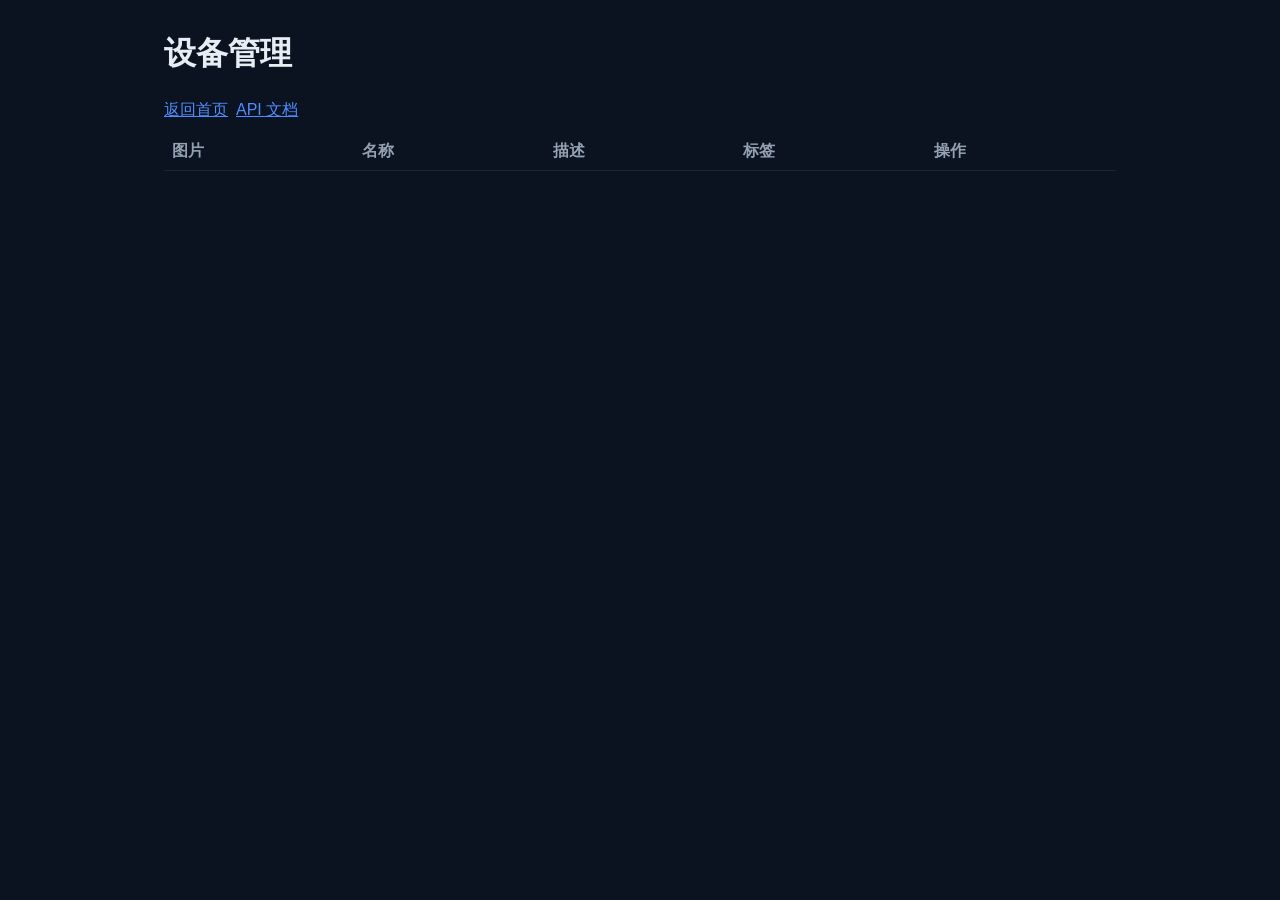
==== static/admin.html @ 5b6b6de2 "新增轻量rag 通过接口上传/更新设备信息（含图片），自动生成嵌入并持久化 查询设备（向量检索） 带检索上下文的问答（调用 Ollama）  包含设备信息和图片上传 支持获取设备列表和删除功能" ====
<!DOCTYPE html>
<html lang="zh-CN">
<head>
    <meta charset="UTF-8" />
    <meta name="viewport" content="width=device-width, initial-scale=1.0" />
    <title>设备管理</title>
    <link rel="stylesheet" href="/static/styles.css" />
    <style>
        .toolbar { display: flex; gap: 8px; margin-bottom: 12px; }
        table { width: 100%; border-collapse: collapse; }
        th, td { padding: 8px; border-bottom: 1px solid rgba(255,255,255,0.08); }
        th { text-align: left; color: #93a1b1; font-weight: 600; }
        td img { width: 80px; height: 56px; object-fit: cover; border: 1px solid rgba(255,255,255,0.08); border-radius: 6px; }
        .danger { background: #ef4444; color: white; border: none; border-radius: 6px; padding: 6px 10px; cursor: pointer; }
        .danger:hover { filter: brightness(1.1); }
    </style>
    </head>
<body>
    <div class="container">
        <h1>设备管理</h1>

        <div class="toolbar">
            <a href="/" style="color:#4f8cff">返回首页</a>
            <a href="/docs" target="_blank" style="color:#4f8cff">API 文档</a>
        </div>

        <table id="tbl">
            <thead>
                <tr>
                    <th>图片</th>
                    <th>名称</th>
                    <th>描述</th>
                    <th>标签</th>
                    <th>操作</th>
                </tr>
            </thead>
            <tbody></tbody>
        </table>
    </div>

    <script>
        async function fetchList() {
            const resp = await fetch('/api/rag/list');
            if (!resp.ok) throw new Error(await resp.text());
            return resp.json();
        }

        async function remove(id) {
            if (!confirm('确认删除该设备？')) return;
            const resp = await fetch('/api/rag/delete/' + encodeURIComponent(id), { method: 'DELETE' });
            if (!resp.ok) alert('删除失败');
            await load();
        }

        async function load() {
            const data = await fetchList();
            const tbody = document.querySelector('#tbl tbody');
            tbody.innerHTML = '';
            for (const it of (data.items || [])) {
                const tr = document.createElement('tr');
                tr.innerHTML = `
                    <td>${it.image_url ? `<img src="${it.image_url}" />` : '-'}</td>
                    <td>${it.name || ''}</td>
                    <td><div style="max-width:420px">${it.description || ''}</div></td>
                    <td>${(it.tags || []).join(', ')}</td>
                    <td><button class="danger" onclick="remove('${it.id}')">删除</button></td>
                `;
                tbody.appendChild(tr);
            }
        }

        load();
    </script>
</body>
</html>
---- static/styles.css ----
/* 页面样式：保持简洁清晰，方便实验演示 */

:root {
    --bg: #0b1220;
    --card: #121a2b;
    --text: #e6edf3;
    --muted: #93a1b1;
    --primary: #4f8cff;
}

* { box-sizing: border-box; }

body {
    margin: 0;
    font-family: ui-sans-serif, -apple-system, Segoe UI, Roboto, Helvetica, Arial, "Apple Color Emoji";
    background: var(--bg);
    color: var(--text);
}

.container {
    max-width: 1000px;
    margin: 0 auto;
    padding: 24px;
}

h1 { margin: 8px 0 24px; font-weight: 600; }
h2 { margin: 16px 0; font-weight: 600; }

.chat-section, .recommend-section {
    background: var(--card);
    border: 1px solid rgba(255,255,255,0.06);
    border-radius: 12px;
    padding: 16px;
    margin-bottom: 24px;
}

.chat-box { display: flex; gap: 12px; }

textarea#prompt {
    flex: 1;
    min-height: 96px;
    background: #0f172a;
    color: var(--text);
    border: 1px solid rgba(255,255,255,0.1);
    border-radius: 8px;
    padding: 12px;
    resize: vertical;
}

button#sendBtn {
    min-width: 96px;
    border: none;
    border-radius: 8px;
    background: var(--primary);
    color: white;
    cursor: pointer;
    font-weight: 600;
}

button#sendBtn:hover { filter: brightness(1.1); }

.reply { margin-top: 12px; color: var(--muted); white-space: pre-wrap; }

.cards {
    display: grid;
    grid-template-columns: repeat(3, 1fr);
    gap: 12px;
}

.card {
    background: #0f172a;
    border: 1px solid rgba(255,255,255,0.08);
    border-radius: 10px;
    overflow: hidden;
}

.card img { width: 100%; height: 160px; object-fit: cover; background: #111827; }

.card-body { padding: 12px; }

.card-title { margin: 0 0 4px; font-size: 16px; font-weight: 600; }

.card-desc { margin: 0; color: var(--muted); font-size: 14px; min-height: 40px; }

@media (max-width: 768px) {
    .cards { grid-template-columns: 1fr; }
}
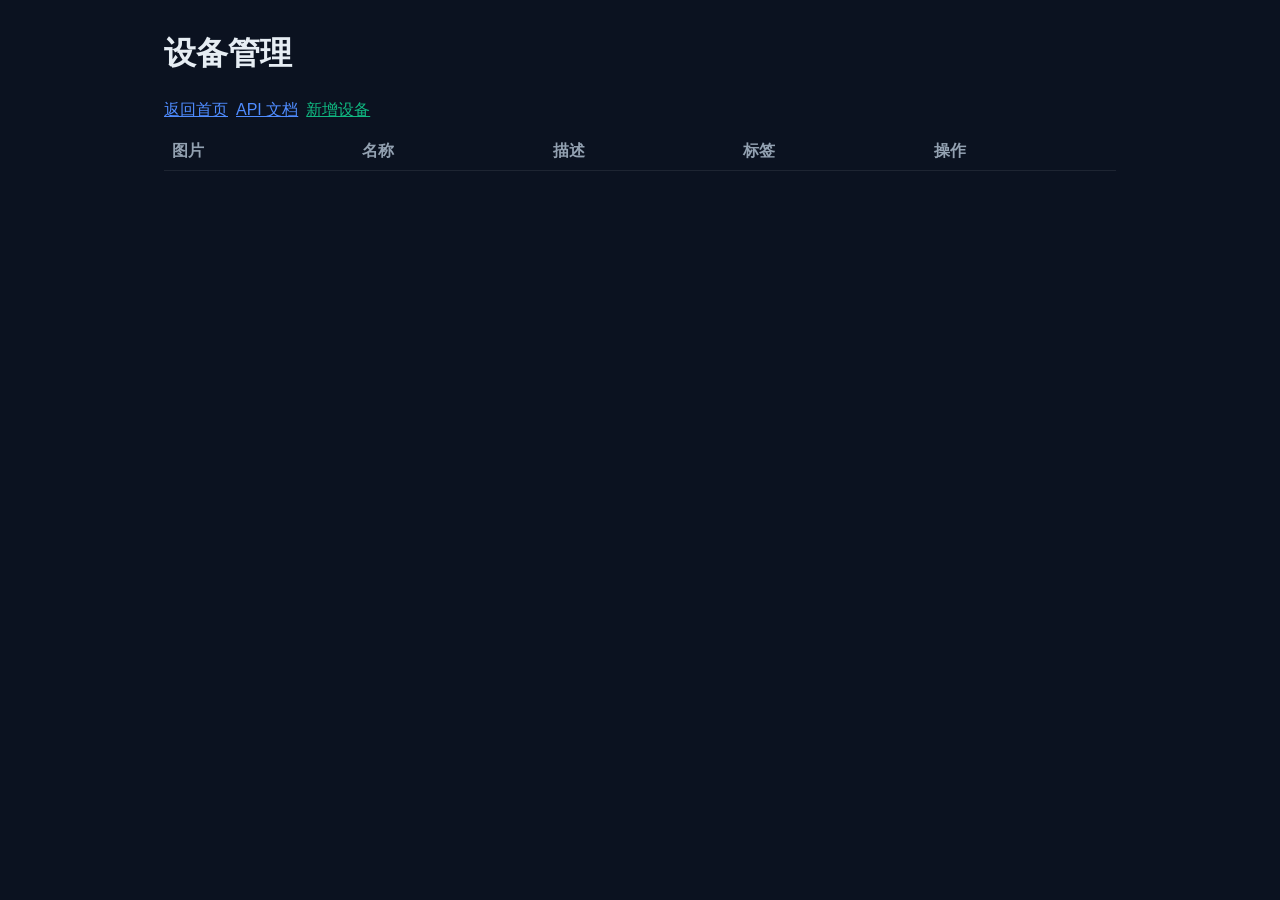
==== commit 8d334225: "新增两个实验设备用例" ====
--- a/static/admin.html
+++ b/static/admin.html
@@ -22,6 +22,7 @@
         <div class="toolbar">
             <a href="/" style="color:#4f8cff">返回首页</a>
             <a href="/docs" target="_blank" style="color:#4f8cff">API 文档</a>
+            <a href="/static/upload.html" style="color:#10b981">新增设备</a>
         </div>
 
         <table id="tbl">
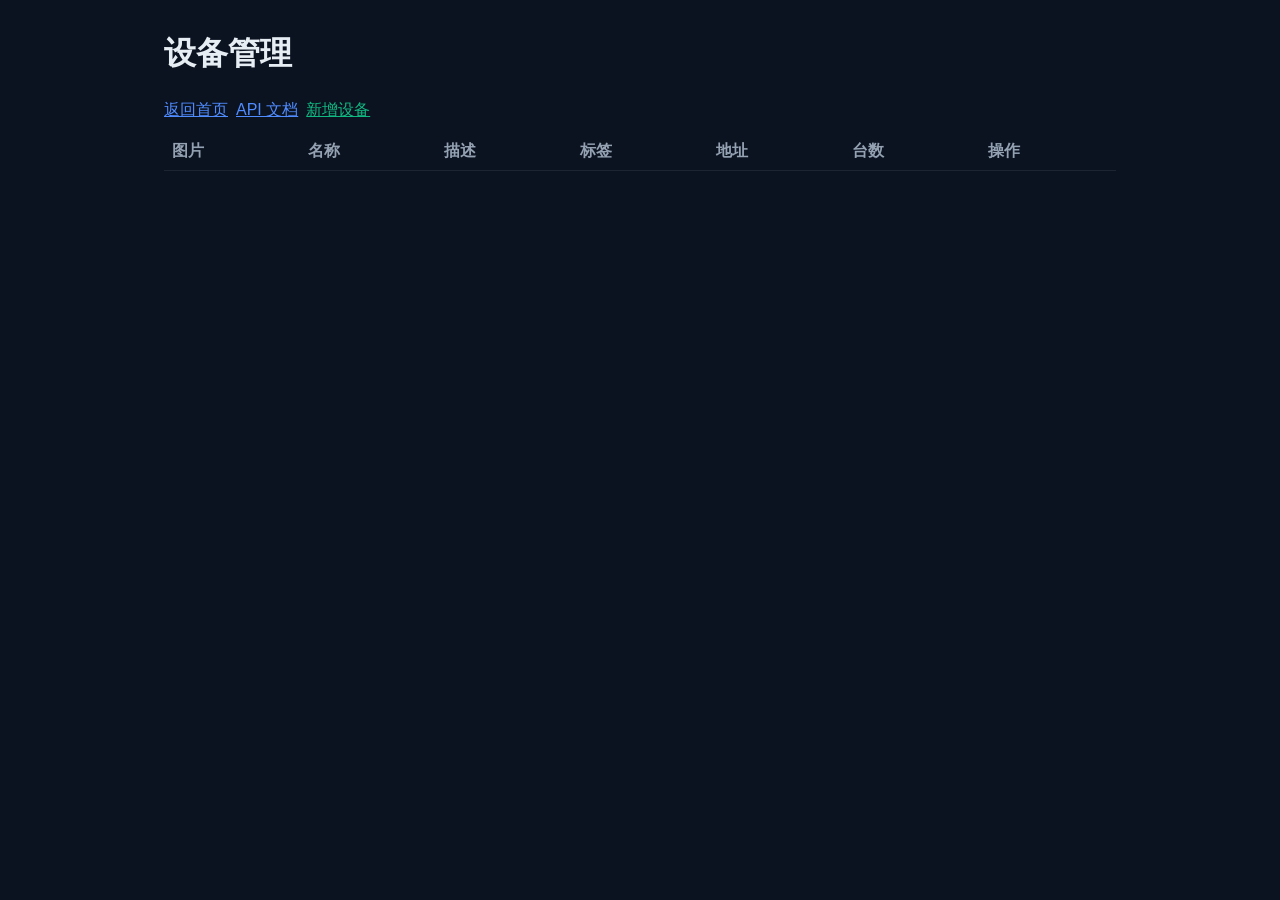
==== commit f4ab0261: "添加gitignore 防止用戶數據上傳" ====
--- a/static/admin.html
+++ b/static/admin.html
@@ -32,6 +32,8 @@
                     <th>名称</th>
                     <th>描述</th>
                     <th>标签</th>
+                    <th>地址</th>
+                    <th>台数</th>
                     <th>操作</th>
                 </tr>
             </thead>
@@ -64,6 +66,8 @@
                     <td>${it.name || ''}</td>
                     <td><div style="max-width:420px">${it.description || ''}</div></td>
                     <td>${(it.tags || []).join(', ')}</td>
+                    <td>${(it.address || '') + ((typeof it.lat === 'number' && typeof it.lng === 'number') ? ` (${it.lat.toFixed(6)}, ${it.lng.toFixed(6)})` : '')}</td>
+                    <td>${typeof it.quantity === 'number' ? it.quantity : ''}</td>
                     <td><button class="danger" onclick="remove('${it.id}')">删除</button></td>
                 `;
                 tbody.appendChild(tr);
--- a/static/styles.css
+++ b/static/styles.css
@@ -26,7 +26,7 @@
 h1 { margin: 8px 0 24px; font-weight: 600; }
 h2 { margin: 16px 0; font-weight: 600; }
 
-.chat-section, .recommend-section {
+.location-section, .chat-section, .recommend-section {
     background: var(--card);
     border: 1px solid rgba(255,255,255,0.06);
     border-radius: 12px;
@@ -82,8 +82,74 @@
 
 .card-desc { margin: 0; color: var(--muted); font-size: 14px; min-height: 40px; }
 
+/* 位置相关样式 */
+.location-box {
+    display: flex;
+    align-items: center;
+    gap: 16px;
+    flex-wrap: wrap;
+}
+
+.location-btn {
+    min-width: 120px;
+    padding: 12px 16px;
+    border: none;
+    border-radius: 8px;
+    background: var(--primary);
+    color: white;
+    cursor: pointer;
+    font-weight: 600;
+    font-size: 14px;
+    transition: all 0.2s;
+}
+
+.location-btn:hover:not(:disabled) {
+    filter: brightness(1.1);
+    transform: translateY(-1px);
+}
+
+.location-btn:disabled {
+    opacity: 0.6;
+    cursor: not-allowed;
+    transform: none;
+}
+
+.location-info {
+    flex: 1;
+    min-width: 200px;
+    padding: 12px 16px;
+    border-radius: 8px;
+    font-size: 14px;
+    line-height: 1.4;
+}
+
+.location-info.getting {
+    background: rgba(79, 140, 255, 0.1);
+    border: 1px solid rgba(79, 140, 255, 0.3);
+    color: var(--primary);
+}
+
+.location-info.success {
+    background: rgba(34, 197, 94, 0.1);
+    border: 1px solid rgba(34, 197, 94, 0.3);
+    color: #22c55e;
+}
+
+.location-info.error {
+    background: rgba(239, 68, 68, 0.1);
+    border: 1px solid rgba(239, 68, 68, 0.3);
+    color: #ef4444;
+}
+
+.location-info small {
+    opacity: 0.8;
+    font-size: 12px;
+}
+
 @media (max-width: 768px) {
     .cards { grid-template-columns: 1fr; }
+    .location-box { flex-direction: column; align-items: stretch; }
+    .location-btn { width: 100%; }
 }
 
 
